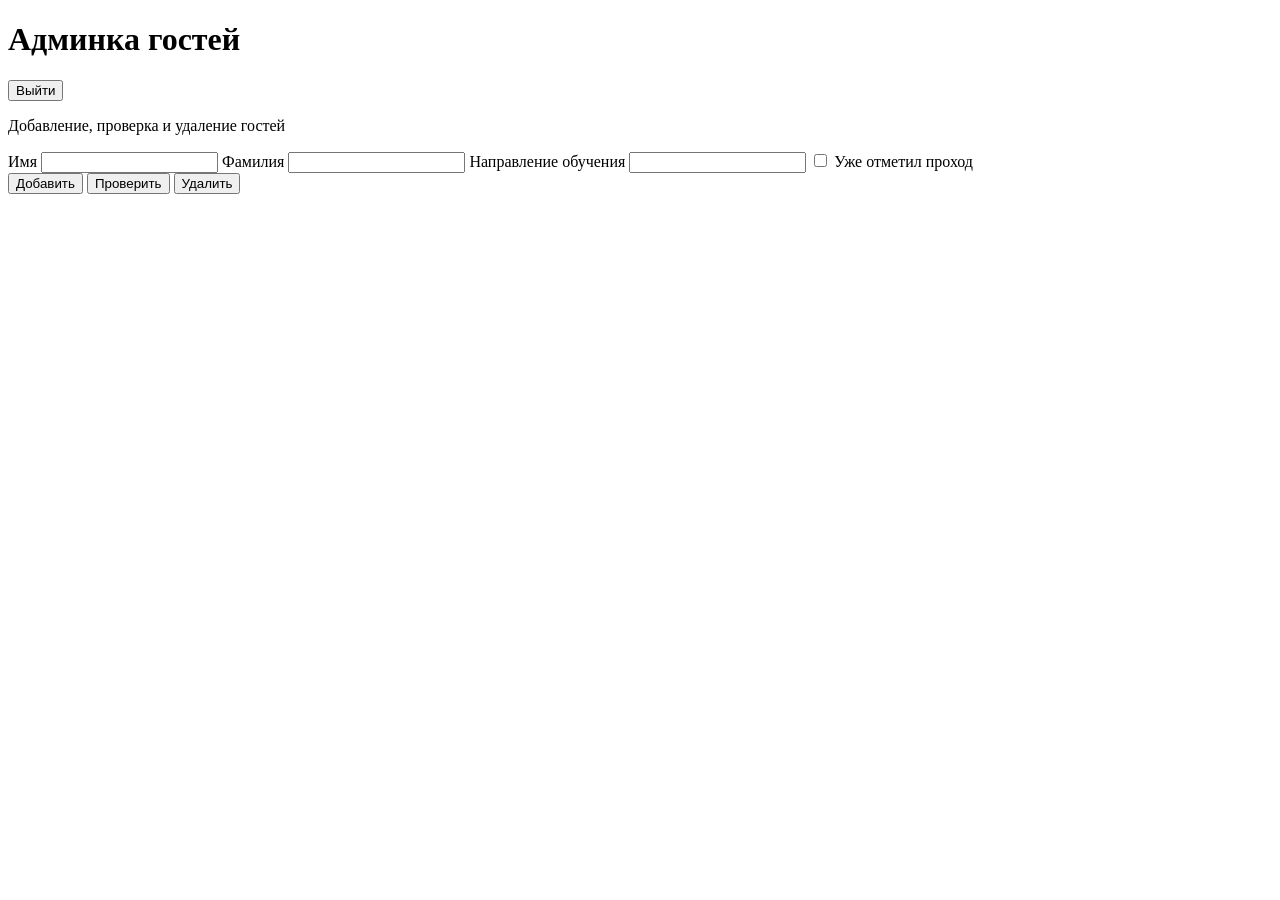
==== web/admin.html @ cee8dc60 "feat: split access into admin and entrance roles" ====
<!doctype html>
<html lang="ru">
  <head>
    <meta charset="UTF-8" />
    <meta name="viewport" content="width=device-width, initial-scale=1.0" />
    <title>Админка</title>
    <link rel="stylesheet" href="/styles.css" />
  </head>
  <body>
    <main class="container">
      <div class="header-row">
        <h1>Админка гостей</h1>
        <button id="logout-btn" type="button" class="ghost-btn">Выйти</button>
      </div>
      <p class="subtitle">Добавление, проверка и удаление гостей</p>

      <form id="guest-form" class="card">
        <label>
          Имя
          <input id="name" name="name" type="text" required />
        </label>

        <label>
          Фамилия
          <input id="surname" name="surname" type="text" required />
        </label>

        <label>
          Направление обучения
          <input id="studyDirection" name="studyDirection" type="text" required />
        </label>

        <label class="checkbox">
          <input id="visitedEvent" name="visitedEvent" type="checkbox" />
          Уже отметил проход
        </label>

        <div class="actions">
          <button id="add-btn" type="button">Добавить</button>
          <button id="check-btn" type="button">Проверить</button>
          <button id="delete-btn" type="button" class="danger-btn">Удалить</button>
        </div>
      </form>
    </main>

    <div id="toast-root" class="toast-root"></div>
    <script src="/admin.js" defer></script>
  </body>
</html>
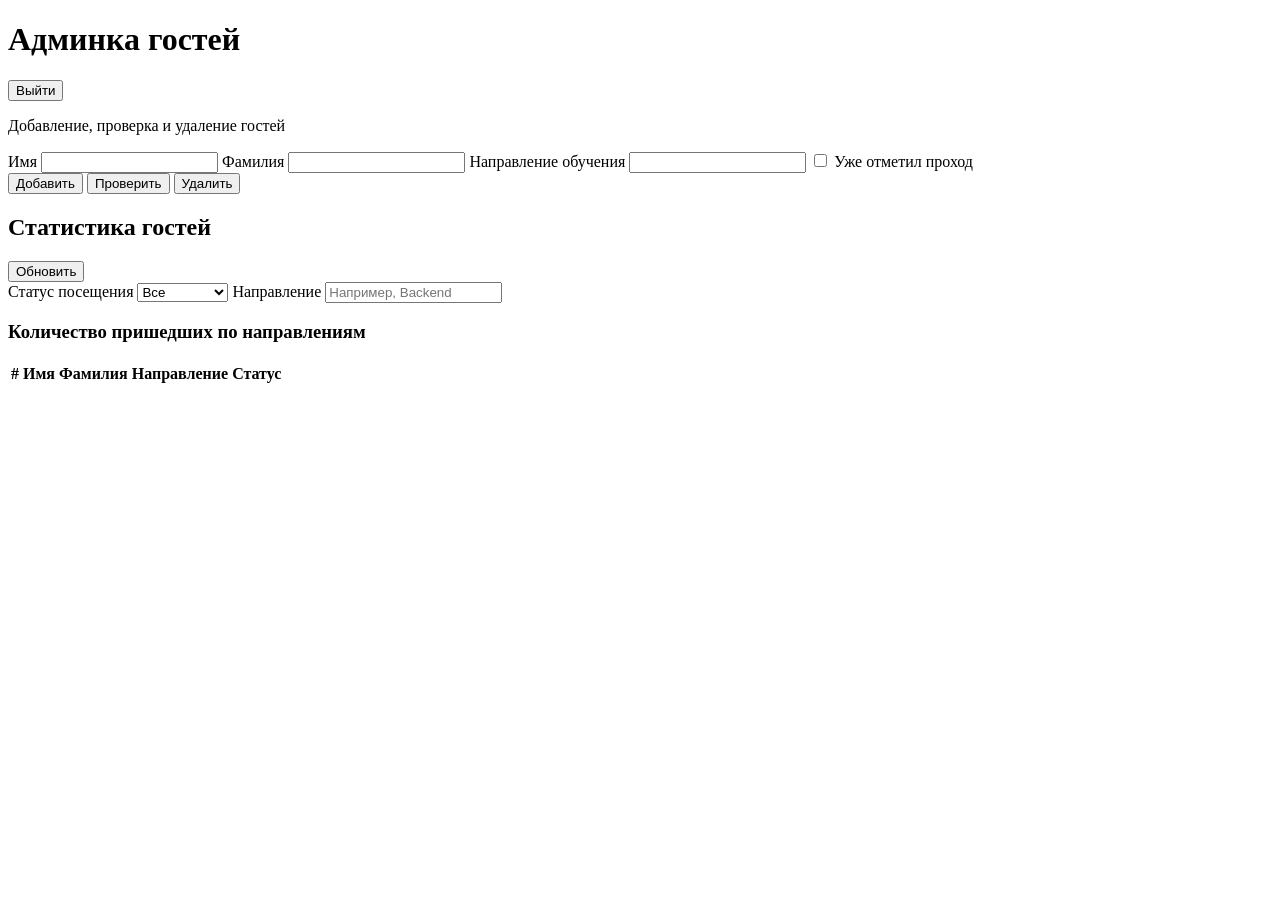
==== commit 62996e8d: "feat: add admin guest statistics with filters and reports" ====
--- a/web/admin.html
+++ b/web/admin.html
@@ -41,6 +41,49 @@
           <button id="delete-btn" type="button" class="danger-btn">Удалить</button>
         </div>
       </form>
+
+      <section class="card">
+        <div class="section-head">
+          <h2>Статистика гостей</h2>
+          <button id="refresh-stats-btn" type="button" class="ghost-btn">Обновить</button>
+        </div>
+
+        <div class="filters">
+          <label>
+            Статус посещения
+            <select id="filter-visited">
+              <option value="all">Все</option>
+              <option value="true">Пришли</option>
+              <option value="false">Не пришли</option>
+            </select>
+          </label>
+
+          <label>
+            Направление
+            <input id="filter-studyDirection" type="text" placeholder="Например, Backend" />
+          </label>
+        </div>
+
+        <div class="stats-block">
+          <h3>Количество пришедших по направлениям</h3>
+          <ul id="program-stats-list" class="stats-list"></ul>
+        </div>
+
+        <div class="table-wrap">
+          <table class="guests-table">
+            <thead>
+              <tr>
+                <th>#</th>
+                <th>Имя</th>
+                <th>Фамилия</th>
+                <th>Направление</th>
+                <th>Статус</th>
+              </tr>
+            </thead>
+            <tbody id="guests-tbody"></tbody>
+          </table>
+        </div>
+      </section>
     </main>
 
     <div id="toast-root" class="toast-root"></div>
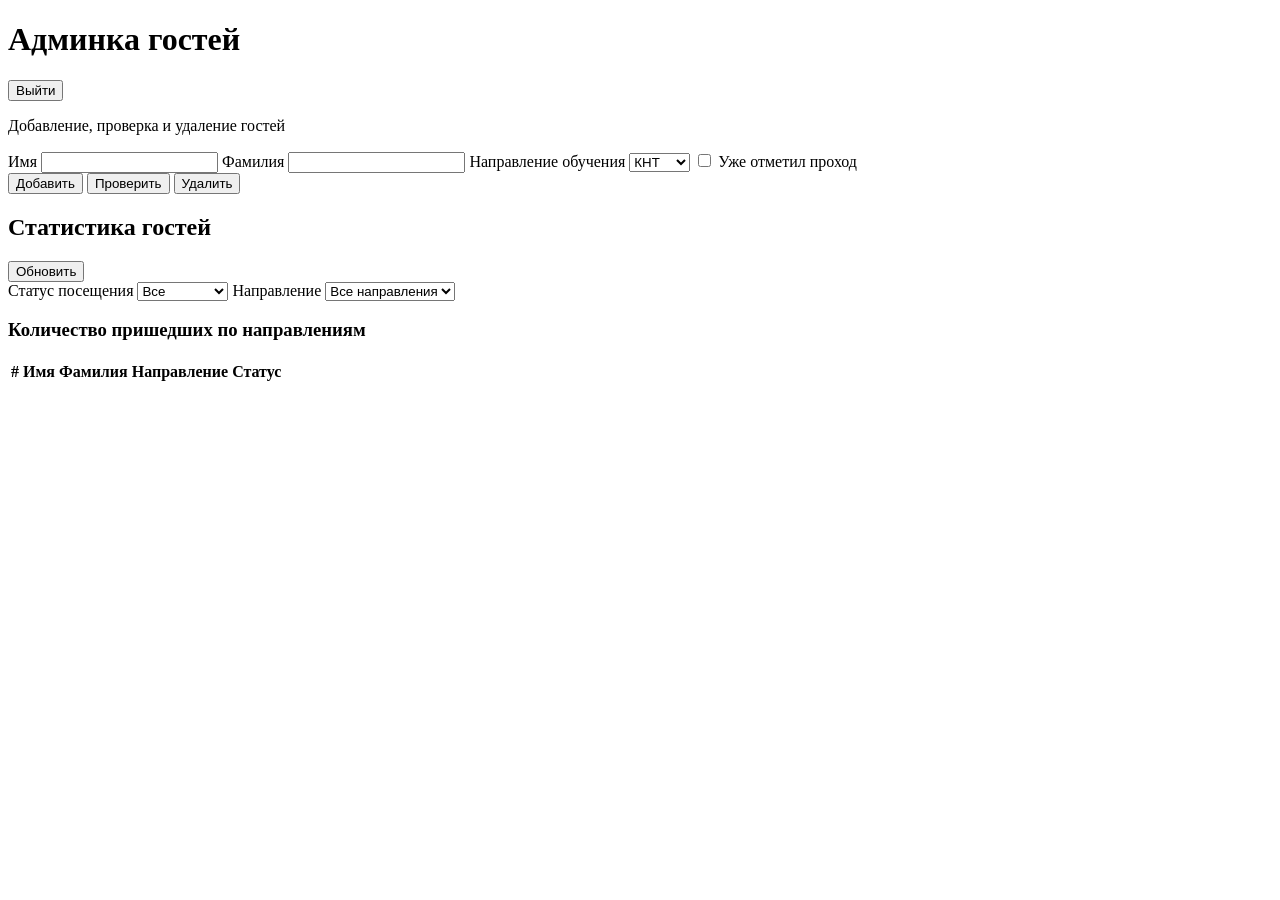
==== commit ec3821cc: "feat: replace program input with fixed dropdown options" ====
--- a/web/admin.html
+++ b/web/admin.html
@@ -27,7 +27,12 @@
 
         <label>
           Направление обучения
-          <input id="studyDirection" name="studyDirection" type="text" required />
+          <select id="studyDirection" name="studyDirection" required>
+            <option value="КНТ">КНТ</option>
+            <option value="МББЭ">МББЭ</option>
+            <option value="ЦМ">ЦМ</option>
+            <option value="Ю">Ю</option>
+          </select>
         </label>
 
         <label class="checkbox">
@@ -60,7 +65,13 @@
 
           <label>
             Направление
-            <input id="filter-studyDirection" type="text" placeholder="Например, Backend" />
+            <select id="filter-studyDirection">
+              <option value="">Все направления</option>
+              <option value="КНТ">КНТ</option>
+              <option value="МББЭ">МББЭ</option>
+              <option value="ЦМ">ЦМ</option>
+              <option value="Ю">Ю</option>
+            </select>
           </label>
         </div>
 
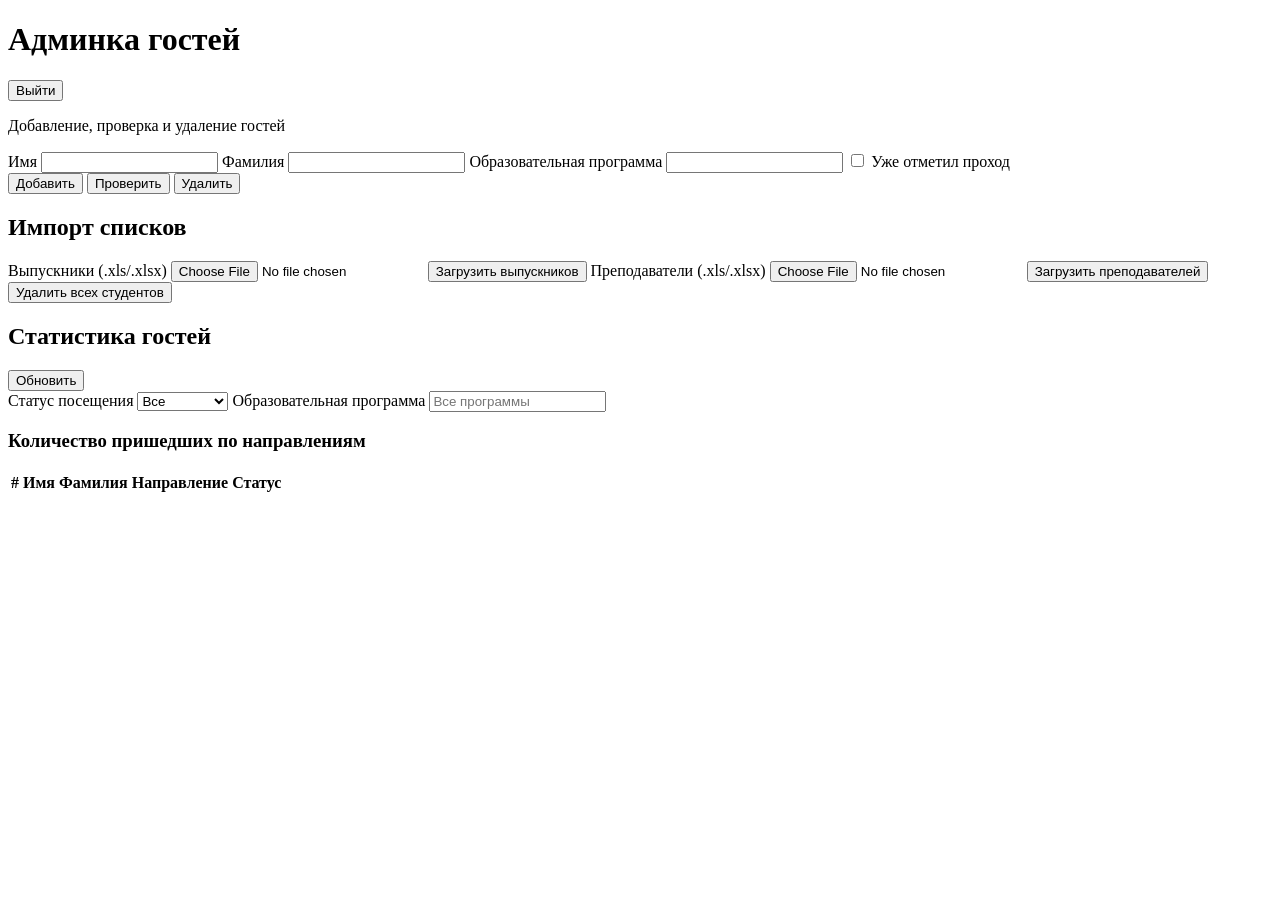
==== commit 1f1571bd: "upd work with database" ====
--- a/web/admin.html
+++ b/web/admin.html
@@ -17,23 +17,21 @@
       <form id="guest-form" class="card">
         <label>
           Имя
-          <input id="name" name="name" type="text" required />
+          <input id="name" name="name" type="text" list="name-suggestions" required />
         </label>
+        <datalist id="name-suggestions"></datalist>
 
         <label>
           Фамилия
-          <input id="surname" name="surname" type="text" required />
+          <input id="surname" name="surname" type="text" list="surname-suggestions" required />
         </label>
+        <datalist id="surname-suggestions"></datalist>
 
         <label>
-          Направление обучения
-          <select id="studyDirection" name="studyDirection" required>
-            <option value="КНТ">КНТ</option>
-            <option value="МББЭ">МББЭ</option>
-            <option value="ЦМ">ЦМ</option>
-            <option value="Ю">Ю</option>
-          </select>
+          Образовательная программа
+          <input id="studyDirection" name="studyDirection" type="text" list="program-suggestions" required />
         </label>
+        <datalist id="program-suggestions"></datalist>
 
         <label class="checkbox">
           <input id="visitedEvent" name="visitedEvent" type="checkbox" />
@@ -46,6 +44,30 @@
           <button id="delete-btn" type="button" class="danger-btn">Удалить</button>
         </div>
       </form>
+
+      <section class="card">
+        <div class="section-head">
+          <h2>Импорт списков</h2>
+        </div>
+
+        <div class="import-grid">
+          <label>
+            Выпускники (.xls/.xlsx)
+            <input id="students-file" type="file" accept=".xls,.xlsx" />
+          </label>
+          <button id="import-students-btn" type="button">Загрузить выпускников</button>
+
+          <label>
+            Преподаватели (.xls/.xlsx)
+            <input id="teachers-file" type="file" accept=".xls,.xlsx" />
+          </label>
+          <button id="import-teachers-btn" type="button">Загрузить преподавателей</button>
+        </div>
+
+        <div class="danger-zone">
+          <button id="delete-students-btn" type="button" class="danger-btn">Удалить всех студентов</button>
+        </div>
+      </section>
 
       <section class="card">
         <div class="section-head">
@@ -64,14 +86,13 @@
           </label>
 
           <label>
-            Направление
-            <select id="filter-studyDirection">
-              <option value="">Все направления</option>
-              <option value="КНТ">КНТ</option>
-              <option value="МББЭ">МББЭ</option>
-              <option value="ЦМ">ЦМ</option>
-              <option value="Ю">Ю</option>
-            </select>
+            Образовательная программа
+            <input
+              id="filter-studyDirection"
+              type="text"
+              list="program-suggestions"
+              placeholder="Все программы"
+            />
           </label>
         </div>
 
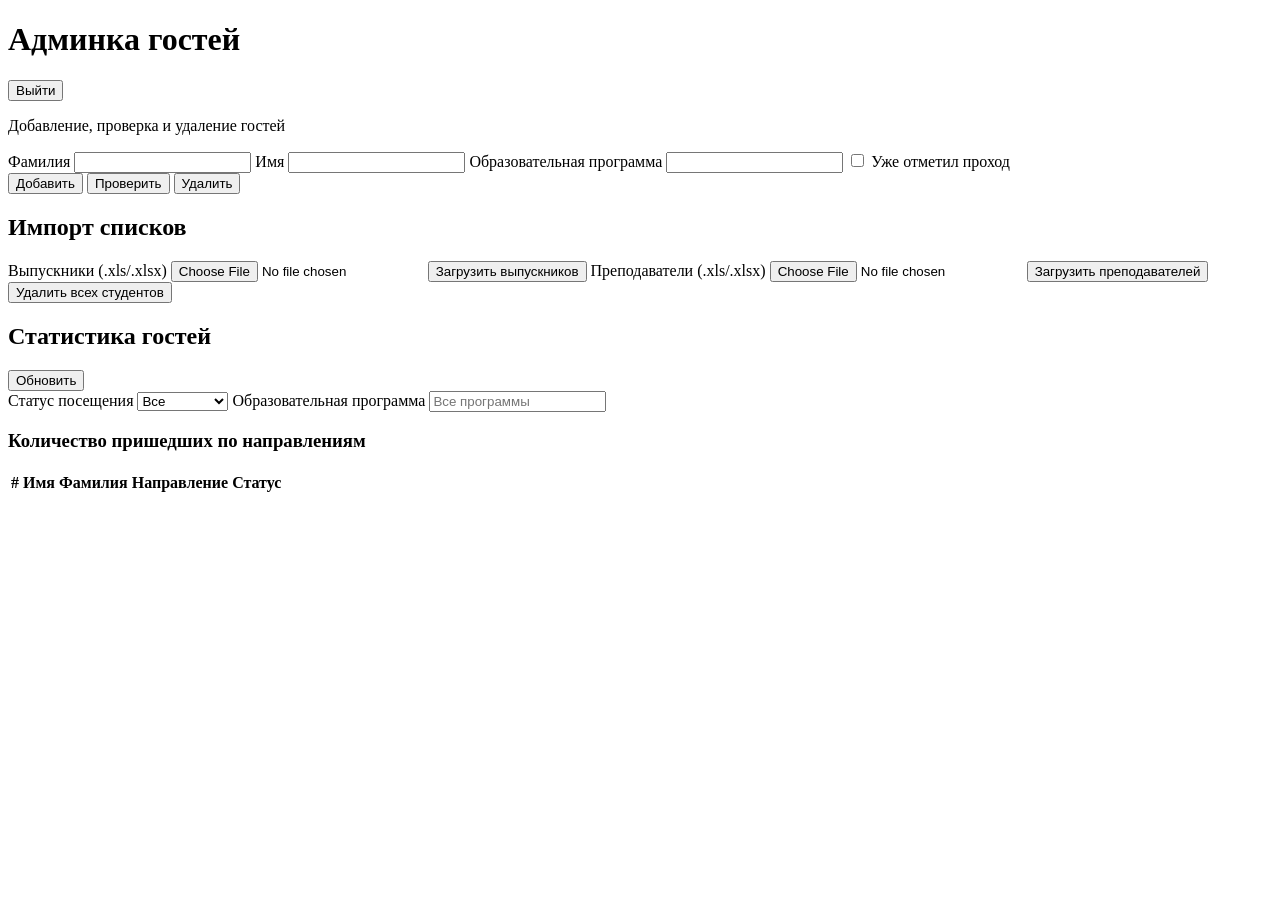
==== commit 33ca1fc1: "final" ====
--- a/web/admin.html
+++ b/web/admin.html
@@ -16,16 +16,16 @@
 
       <form id="guest-form" class="card">
         <label>
+          Фамилия
+          <input id="surname" name="surname" type="text" list="surname-suggestions" required />
+        </label>
+        <datalist id="surname-suggestions"></datalist>
+        
+        <label>
           Имя
           <input id="name" name="name" type="text" list="name-suggestions" required />
         </label>
         <datalist id="name-suggestions"></datalist>
-
-        <label>
-          Фамилия
-          <input id="surname" name="surname" type="text" list="surname-suggestions" required />
-        </label>
-        <datalist id="surname-suggestions"></datalist>
 
         <label>
           Образовательная программа
